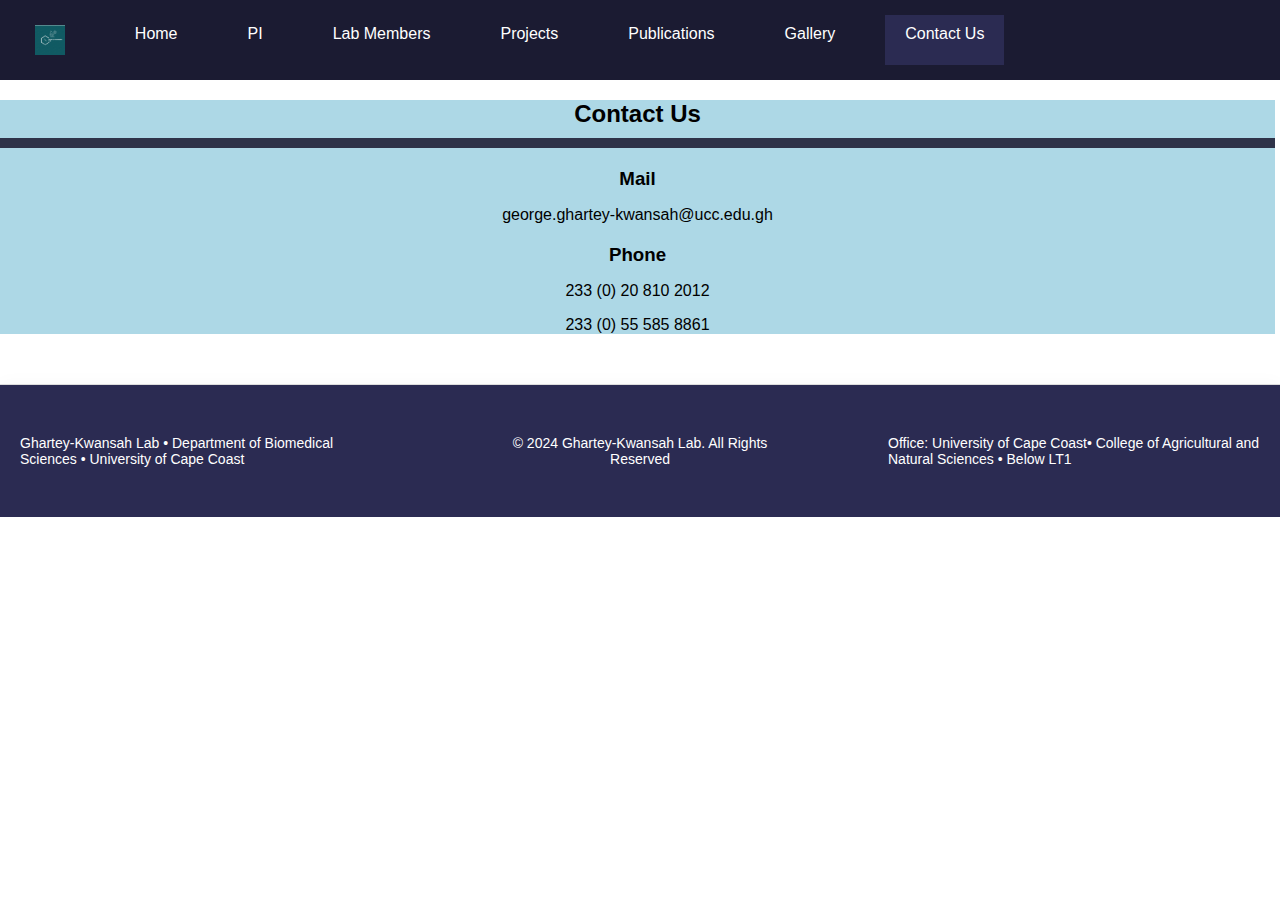
==== contact.html @ 1792af5f "Add files via upload" ====
<!DOCTYPE HTML>
<html lang="en">
	<head>
		<meta charset="utf-8">
		<meta name="viewport" content="width=device-width, initial-scale=1">
		<title>GharteyLab</title>
		<link rel="stylesheet" href="styles.css" />
	</head>
	<body>
		<!-- Navigation links -->
		<div class="navbar">
			<a href="index.html">
			<img src="images/logo.jpg" alt="Logo" class="logo">
			</a>
			<a href="index.html">Home</a>
			<a href="pi.html">PI</a>
			<a href="lab.html">Lab Members</a>
			<a href="projects.html">Projects</a>
			<a href="publications.html">Publications</a>
			<a href="gallery.html">Gallery</a>
			<a href="contact.html" class="active">Contact Us</a>
		</div>
		<!-- Navigation links -->
		<div id="mysidenav" class="sidenav">
			<a href="javascript:void(0)" class="closebtn" onclick="closeNav()">&times;</a>
			<!--<a href="index.html">
			<img src="images/logo.jpg" alt="Logo" class="logo">
			</a>-->
			<a href="index.html" class="active">Home</a>
			<a href="pi.html">PI</a>
			<a href="lab.html">Lab Members</a>
			<a href="projects.html">Projects</a>
			<a href="publications.html">Publications</a>
			<a href="gallery.html">Gallery</a>
			<a href="contact.html">Contact Us</a>
		</div>
		<div class="aside">
			<h2 class="contact">Contact Us</h2>
			<hr>
			<h3>Mail</h3>
			<p>george.ghartey-kwansah@ucc.edu.gh</p>
			<h3>Phone</h3>
			<p>233 (0) 20 810 2012</p>
			<p>233 (0) 55 585 8861</p>
	    </div>
		<footer class="foot">
			<p class="address">Ghartey-Kwansah Lab • Department of Biomedical Sciences • University of Cape Coast</p><p class="copyright">&copy; 2024 Ghartey-Kwansah Lab. All Rights Reserved</p> <p class="office">Office: University of Cape Coast• College of Agricultural and Natural Sciences • Below LT1</p>
		</footer>
	</body>
	<script>
		function openNav() {
		  document.getElementById("mysidenav").style.width = "250px";
		}

		function closeNav() {
		  document.getElementById("mysidenav").style.width = "0";
		}
	</script>
	 
</html>
---- styles.css ----
html, body {
   margin: 0;           /* Remove default margin */
}
body {
  width: 100%;                   /* Ensure body takes full width */
  box-sizing: border-box;
  font-family: Arial, sans-serif;
  font-size: 16px;
}

.navbar {
  display: flex;
  flex-direction: row;
  top: 0;                       /* Stick to the very top */
  left: 0;                    /* Align to the left edge */
  width: 100%;
  background-color: #1b1b32;
  padding: 15px 0;               /* Padding for spacing inside the navbar */
  z-index: 1;                 /* Ensure navbar stays above other content */
  margin: 0 0;
}

.navbar a {
  color: #ffffff;                /* Black text */
  text-decoration: none;
  padding: 10px 20px;
  font-size: 16px;
  margin: 0 15px;                /* Space out the menu items horizontally */
  transition: color 0.3s, background-color 0.3s;
}

.navbar a:hover {
  color: #f0f0f0;                /* Lighter gray on hover */
  background-color: #2b2b52;     /* Slightly lighter blue on hover */
  border-radius: 5px;
}

.navbar a.active {
   background-color: #2b2b52;  /* Highlight color for the active tab */
   color: #ffffff;
}

.opensidenav {
   font-size:40px;
   cursor:pointer;
   color: #ffffff;
   margin-left: 5px;
}

.sidenav {
  height: 100%;
  width: 0;
  position: fixed;
  z-index: 1;
  top: 0;
  left: 0;
  background-color: #111;
  overflow-x: hidden;
  transition: 0.5s;
  padding-top: 60px;
}

.sidenav a {
  padding: 8px 8px 8px 32px;
  text-decoration: none;
  font-size: 25px;
  color: #818181;
  display: block;
  transition: 0.3s;
}

.sidenav a:hover {
  color: #f1f1f1;
}

.sidenav .closebtn {
  position: absolute;
  top: 0;
  right: 25px;
  font-size: 36px;
  margin-left: 50px;
}

@media screen and (max-width: 768px) {
	.navbar {
	    display: none;
	}
	.profileContainer {
	    display: block;
	}
}

@media screen and (min-width: 768px) {
	.sidenav  {
	    display: none;
	}
	.opensidenav {
	   display: none;
	}
}

 .about {
    flex-direction: row;
  }

.top-bg {
	height: 300px;
	width: 100%;
	margin-top: 0;
	padding-top: 1;
	background-image: url("images/bg1.JPG");
	background-attachment: scroll;
	background-repeat: no-repeat;
	background-size: 100% 100%;
	color: #ffffff;
}

.lab-top-bg {
	height: 300px;
	width: 100%;
	margin-top: 0;
	padding-top: 1;
	background-image: url("images/labbg.JPG");
	background-attachment: scroll;
	background-repeat: no-repeat;
	background-size: 100% 100%;
	opacity: 1;
	color: #ffffff;
}

.top-bg h1 {
	padding-top: 30px;
}

.lab-top-bg h1 {
	padding-top: 30px;
}

.about {
   display: flex; 
   flex-direction: row;
   justify-content: space-around;
}
   
.aside {
   background-color: lightblue;
   margin-right: 5px;
}

.aside p {
   text-align: center;
}

h1, h2, h3 {
  margin-top: 20px;
  margin-bottom: 10px;
  text-align: center;
}

hr {
  border: 5px solid #1b1b32df;
}

.container {
   box-sizing: border-box;
   padding-right: 30px; 
   padding-left: 30px;
}

#profilePic {
   width: 350px;
   height: 250px;
   float: left;
}

.content {
   padding-left: 20px;
}
.clearfix::after {
   content: "";
   clear: both;
   display: table;
}

.members {
  display: flex; 
  flex-direction: row; 
  flex-wrap: wrap; 
  justify-content: space-around;
  flex: 0 0 200px;
  margin: 20px 20px;
}

#more {
  display: none;
}

#mybtn {
  box-shadow: 0px 4px 8px 0 rgba(0, 0, 0, 0.2);
  margin-left: 50px;;
}

.address {
  text-align: left;
  width: 30%;
}

.copyright {
  text-align: center;
  width: 25%;
}

.office {
  text-align: left;
  width: 30%;
}

.foot {
  display: flex;
  flex-direction: row;
  justify-content: space-between;
  background-color: #2b2b52;
  color: #ffffff;
  padding: 40px 20px;
  margin-top: 50px;
  border-top: 1px solid #ddd;
  box-shadow: 0px -4px 15px rgba(0, 0, 0, 0.02);
}

.foot p {
  margin: 10px 0;
  font-size: 14px;
}

.logo {
    height: 30px;                  /* Adjust the height as needed */
    width: auto;                   /* Maintain the aspect ratio */
    vertical-align: middle;        /* Align logo with text vertically */
}
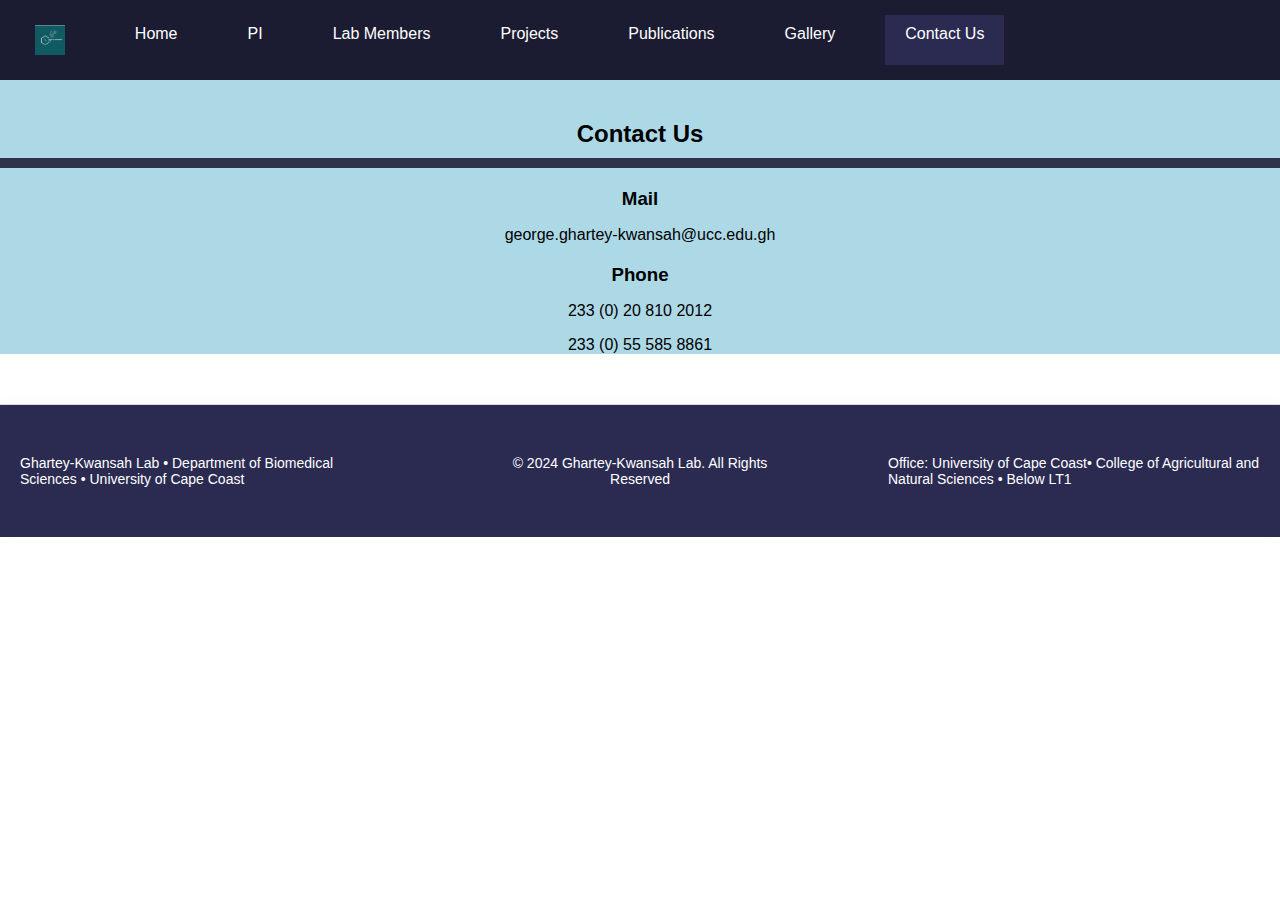
==== commit ace7ba74: "Update contact.html" ====
--- a/contact.html
+++ b/contact.html
@@ -34,6 +34,7 @@
 			<a href="gallery.html">Gallery</a>
 			<a href="contact.html">Contact Us</a>
 		</div>
+		<span class="opensidenav" onclick="openNav()" style="color: #111;">&#9776;</span>
 		<div class="aside">
 			<h2 class="contact">Contact Us</h2>
 			<hr>
@@ -57,4 +58,4 @@
 		}
 	</script>
 	 
-</html>+</html>
--- a/styles.css
+++ b/styles.css
@@ -144,7 +144,9 @@
    
 .aside {
    background-color: lightblue;
-   margin-right: 5px;
+   padding-top: 20px;
+   width: 100%;
+   height: 100%;
 }
 
 .aside p {
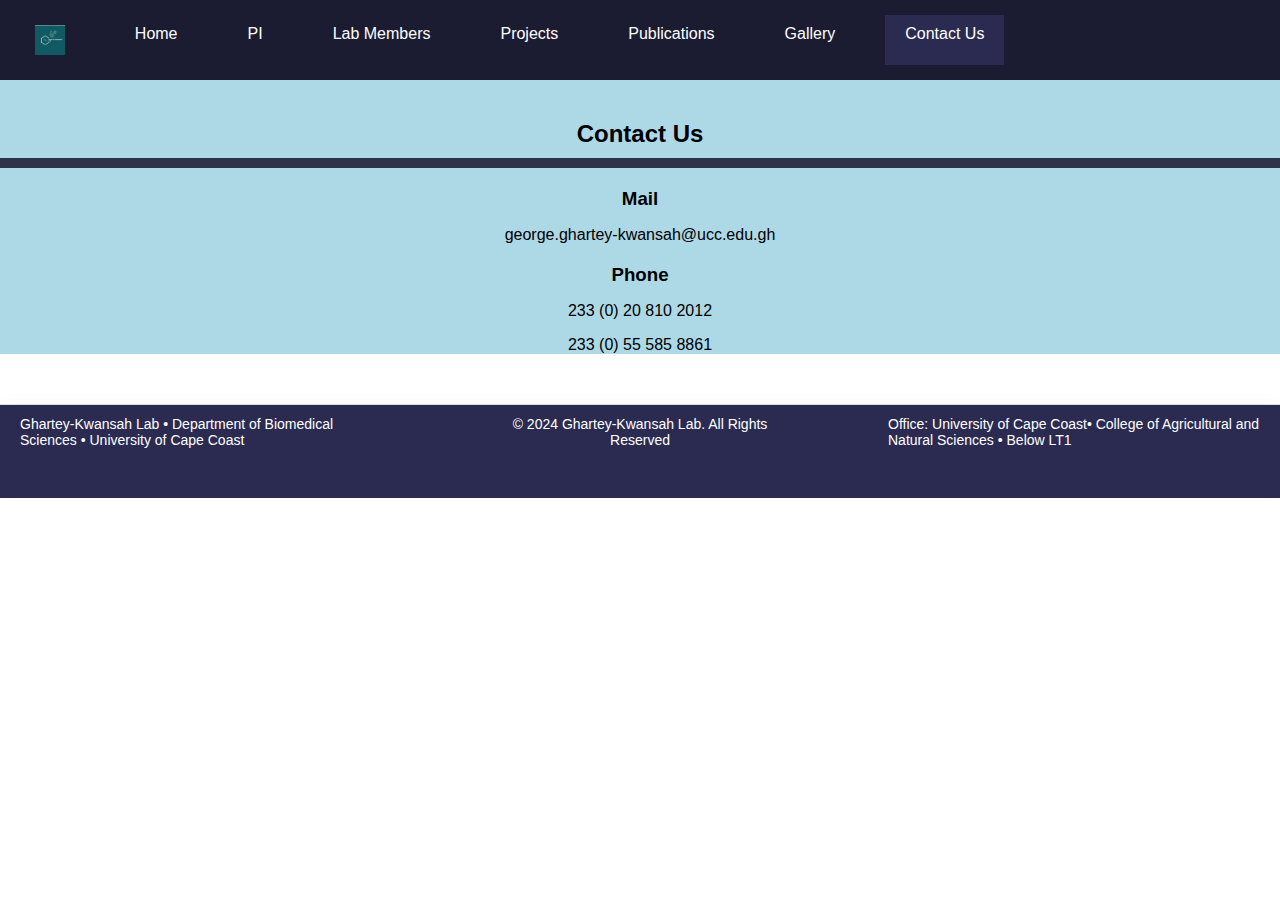
==== commit 501de544: "Update contact.html" ====
--- a/contact.html
+++ b/contact.html
@@ -44,7 +44,7 @@
 			<p>233 (0) 20 810 2012</p>
 			<p>233 (0) 55 585 8861</p>
 	    </div>
-		<footer class="foot">
+		<footer class="foot" style="padding-top: 1px;">
 			<p class="address">Ghartey-Kwansah Lab • Department of Biomedical Sciences • University of Cape Coast</p><p class="copyright">&copy; 2024 Ghartey-Kwansah Lab. All Rights Reserved</p> <p class="office">Office: University of Cape Coast• College of Agricultural and Natural Sciences • Below LT1</p>
 		</footer>
 	</body>
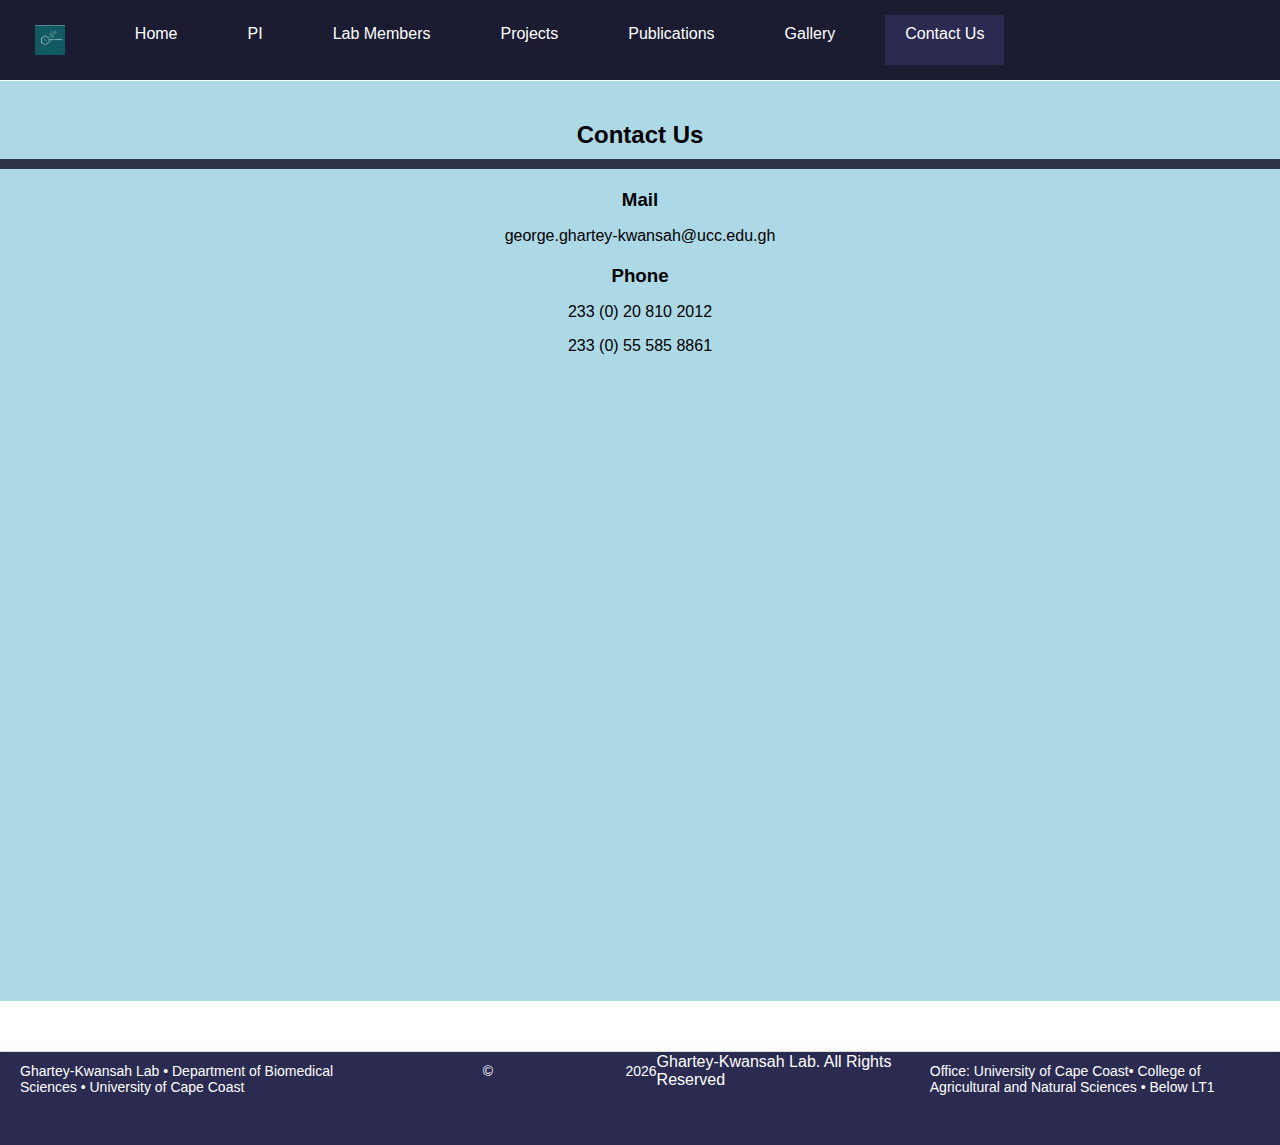
==== commit b01eb3c4: "Update contact.html" ====
--- a/contact.html
+++ b/contact.html
@@ -45,7 +45,7 @@
 			<p>233 (0) 55 585 8861</p>
 	    </div>
 		<footer class="foot" style="padding-top: 1px;">
-			<p class="address">Ghartey-Kwansah Lab • Department of Biomedical Sciences • University of Cape Coast</p><p class="copyright">&copy; 2024 Ghartey-Kwansah Lab. All Rights Reserved</p> <p class="office">Office: University of Cape Coast• College of Agricultural and Natural Sciences • Below LT1</p>
+			<p class="address">Ghartey-Kwansah Lab • Department of Biomedical Sciences • University of Cape Coast</p><p class="copyright">&copy; <p id ="dt"></p> Ghartey-Kwansah Lab. All Rights Reserved</p> <p class="office">Office: University of Cape Coast• College of Agricultural and Natural Sciences • Below LT1</p>
 		</footer>
 	</body>
 	<script>
@@ -56,6 +56,8 @@
 		function closeNav() {
 		  document.getElementById("mysidenav").style.width = "0";
 		}
+		const d = new Date()
+		document.getElementById("dt").innerHTML = d.getFullYear();
 	</script>
 	 
 </html>
--- a/styles.css
+++ b/styles.css
@@ -17,7 +17,7 @@
   background-color: #1b1b32;
   padding: 15px 0;               /* Padding for spacing inside the navbar */
   z-index: 1;                 /* Ensure navbar stays above other content */
-  margin: 0 0;
+  margin-bottom: 1px;
 }
 
 .navbar a {
@@ -25,7 +25,7 @@
   text-decoration: none;
   padding: 10px 20px;
   font-size: 16px;
-  margin: 0 15px;                /* Space out the menu items horizontally */
+  margin: 0 15px; 
   transition: color 0.3s, background-color 0.3s;
 }
 
@@ -88,6 +88,11 @@
 	.profileContainer {
 	    display: block;
 	}
+	.members {
+	  display: flex; 
+	  flex-direction: row; 
+	  justify-content: space-around;
+	}
 }
 
 @media screen and (min-width: 768px) {
@@ -136,21 +141,11 @@
 	padding-top: 30px;
 }
 
-.about {
-   display: flex; 
-   flex-direction: row;
-   justify-content: space-around;
-}
-   
-.aside {
-   background-color: lightblue;
-   padding-top: 20px;
-   width: 100%;
-   height: 100%;
-}
-
-.aside p {
-   text-align: center;
+.profileContainer {
+  display: flex; 
+  flex-direction: row; 
+  justify-content: space-evenly;
+  flex: 0 0 200px;
 }
 
 h1, h2, h3 {
@@ -167,12 +162,6 @@
    box-sizing: border-box;
    padding-right: 30px; 
    padding-left: 30px;
-}
-
-#profilePic {
-   width: 350px;
-   height: 250px;
-   float: left;
 }
 
 .content {
@@ -193,6 +182,12 @@
   margin: 20px 20px;
 }
 
+div.card {
+  width: 270px;
+  padding: 5px 5px;
+  box-shadow: 0 4px 8px 0 rgba(0, 0, 0, 0.2);
+}
+
 #more {
   display: none;
 }
@@ -200,6 +195,17 @@
 #mybtn {
   box-shadow: 0px 4px 8px 0 rgba(0, 0, 0, 0.2);
   margin-left: 50px;;
+}
+
+.aside {
+   background-color: lightblue;
+   padding-top: 20px;
+   width: 100%;
+   height: 100vh;
+}
+
+.aside p {
+   text-align: center;
 }
 
 .address {
